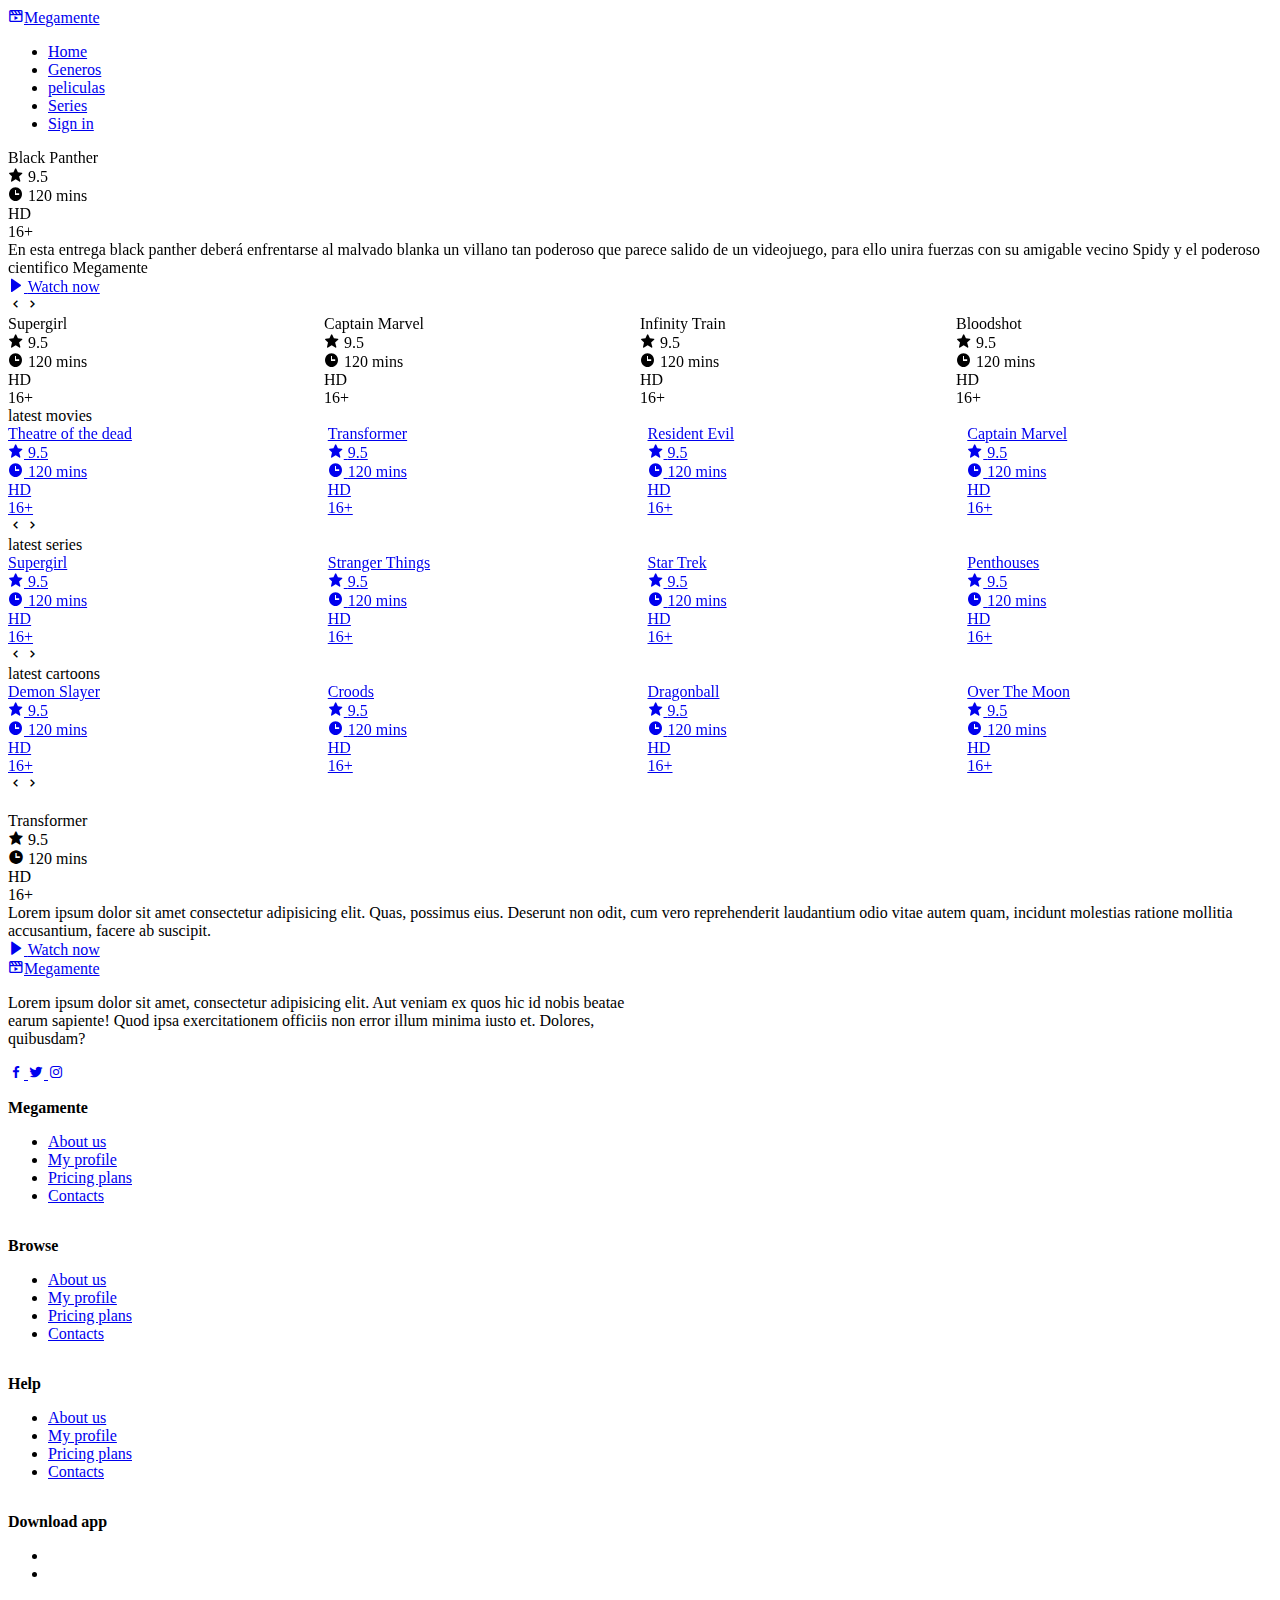
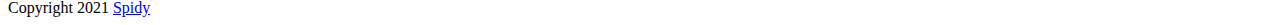
==== index.html @ 51ed27de "Add files via upload" ====
<!DOCTYPE html>
<html lang="en">

<head>
    <meta charset="UTF-8">
    <meta http-equiv="X-UA-Compatible" content="IE=edge">
    <meta name="viewport" content="width=device-width, initial-scale=1.0">
    <title>
        Megamente
    </title>
    <!-- GOOGLE FONTS -->
    <link rel="preconnect" href="https://fonts.gstatic.com">
    <link href="https://fonts.googleapis.com/css2?family=Cairo:wght@200;300;400;600;700;900&display=swap" rel="stylesheet">
    <!-- OWL CAROUSEL -->
    <link rel="stylesheet" href="https://cdnjs.cloudflare.com/ajax/libs/OwlCarousel2/2.3.4/assets/owl.carousel.min.css" integrity="sha512-tS3S5qG0BlhnQROyJXvNjeEM4UpMXHrQfTGmbQ1gKmelCxlSEBUaxhRBj/EFTzpbP4RVSrpEikbmdJobCvhE3g==" crossorigin="anonymous" />
    <!-- BOX ICONS -->
    <link href='https://unpkg.com/boxicons@2.0.7/css/boxicons.min.css' rel='stylesheet'>
    <!-- APP CSS -->
    <link rel="stylesheet" href="grid.css">
    <link rel="stylesheet" href="app.css">
</head>

<body>

    <!-- NAV -->
    <div class="nav-wrapper">
        <div class="container">
            <div class="nav">
                <a href="#" class="logo">
                    <i class='bx bx-movie-play bx-tada main-color'></i>Me<span class="main-color">ga</span>mente
                </a>
                <ul class="nav-menu" id="nav-menu">
                    <li><a href="#">Home</a></li>
                    <li><a href="#">Generos</a></li>
                    <li><a href="#">peliculas</a></li>
                    <li><a href="#">Series</a></li>
                    <li>
                        <a href="#" class="btn btn-hover">
                            <span>Sign in</span>
                        </a>
                    </li>
                </ul>
                <!-- MOBILE MENU TOGGLE -->
                <div class="hamburger-menu" id="hamburger-menu">
                    <div class="hamburger"></div>
                </div>
            </div>
        </div>
    </div>
    <!-- END NAV -->

    <!-- HERO SECTION -->
    <div class="hero-section">
        <!-- HERO SLIDE -->
        <div class="hero-slide">
            <div class="owl-carousel carousel-nav-center" id="hero-carousel">
                <!-- SLIDE ITEM -->
                <div class="hero-slide-item">
                    <img src="./images/black-banner.png" alt="">
                    <div class="overlay"></div>
                    <div class="hero-slide-item-content">
                        <div class="item-content-wraper">
                            <div class="item-content-title top-down">
                                Black Panther
                            </div>
                            <div class="movie-infos top-down delay-2">
                                <div class="movie-info">
                                    <i class="bx bxs-star"></i>
                                    <span>9.5</span>
                                </div>
                                <div class="movie-info">
                                    <i class="bx bxs-time"></i>
                                    <span>120 mins</span>
                                </div>
                                <div class="movie-info">
                                    <span>HD</span>
                                </div>
                                <div class="movie-info">
                                    <span>16+</span>
                                </div>
                            </div>
                            <div class="item-content-description top-down delay-4">
                               En esta entrega black panther deberá enfrentarse al malvado blanka un villano tan poderoso que parece salido de un videojuego, para ello unira fuerzas con su amigable vecino Spidy y el poderoso cientifico Megamente
                            </div>
                            <div class="item-action top-down delay-6">
                                <a href="#" class="btn btn-hover">
                                    <i class="bx bxs-right-arrow"></i>
                                    <span>Watch now</span>
                                </a>
                            </div>
                        </div>
                    </div>
                </div>
                <!-- END SLIDE ITEM -->
                <!-- SLIDE ITEM -->
                <div class="hero-slide-item">
                    <img src="./images/supergirl-banner.jpg" alt="">
                    <div class="overlay"></div>
                    <div class="hero-slide-item-content">
                        <div class="item-content-wraper">
                            <div class="item-content-title top-down">
                                Supergirl
                            </div>
                            <div class="movie-infos top-down delay-2">
                                <div class="movie-info">
                                    <i class="bx bxs-star"></i>
                                    <span>9.5</span>
                                </div>
                                <div class="movie-info">
                                    <i class="bx bxs-time"></i>
                                    <span>120 mins</span>
                                </div>
                                <div class="movie-info">
                                    <span>HD</span>
                                </div>
                                <div class="movie-info">
                                    <span>16+</span>
                                </div>
                            </div>
                            <div class="item-content-description top-down delay-4">
                                Lorem ipsum dolor sit amet consectetur adipisicing elit. Quas, possimus eius. Deserunt non odit, cum vero reprehenderit laudantium odio vitae autem quam, incidunt molestias ratione mollitia accusantium, facere ab suscipit.
                            </div>
                            <div class="item-action top-down delay-6">
                                <a href="#" class="btn btn-hover">
                                    <i class="bx bxs-right-arrow"></i>
                                    <span>Watch now</span>
                                </a>
                            </div>
                        </div>
                    </div>
                </div>
                <!-- END SLIDE ITEM -->
                <!-- SLIDE ITEM -->
                <div class="hero-slide-item">
                    <img src="./images/wanda-banner.jpg" alt="">
                    <div class="overlay"></div>
                    <div class="hero-slide-item-content">
                        <div class="item-content-wraper">
                            <div class="item-content-title top-down">
                                Wanda Vision
                            </div>
                            <div class="movie-infos top-down delay-2">
                                <div class="movie-info">
                                    <i class="bx bxs-star"></i>
                                    <span>9.5</span>
                                </div>
                                <div class="movie-info">
                                    <i class="bx bxs-time"></i>
                                    <span>120 mins</span>
                                </div>
                                <div class="movie-info">
                                    <span>HD</span>
                                </div>
                                <div class="movie-info">
                                    <span>16+</span>
                                </div>
                            </div>
                            <div class="item-content-description top-down delay-4">
                                Lorem ipsum dolor sit amet consectetur adipisicing elit. Quas, possimus eius. Deserunt non odit, cum vero reprehenderit laudantium odio vitae autem quam, incidunt molestias ratione mollitia accusantium, facere ab suscipit.
                            </div>
                            <div class="item-action top-down delay-6">
                                <a href="#" class="btn btn-hover">
                                    <i class="bx bxs-right-arrow"></i>
                                    <span>Watch now</span>
                                </a>
                            </div>
                        </div>
                    </div>
                </div>
                <!-- END SLIDE ITEM -->
            </div>
        </div>
        <!-- END HERO SLIDE -->
        <!-- TOP MOVIES SLIDE -->
        <div class="top-movies-slide">
            <div class="owl-carousel" id="top-movies-slide">
                <!-- MOVIE ITEM -->
                <div class="movie-item">
                    <img src="./images/series/supergirl.jpg" alt="">
                    <div class="movie-item-content">
                        <div class="movie-item-title">
                            Supergirl
                        </div>
                        <div class="movie-infos">
                            <div class="movie-info">
                                <i class="bx bxs-star"></i>
                                <span>9.5</span>
                            </div>
                            <div class="movie-info">
                                <i class="bx bxs-time"></i>
                                <span>120 mins</span>
                            </div>
                            <div class="movie-info">
                                <span>HD</span>
                            </div>
                            <div class="movie-info">
                                <span>16+</span>
                            </div>
                        </div>
                    </div>
                </div>
                <!-- END MOVIE ITEM -->
                <!-- MOVIE ITEM -->
                <div class="movie-item">
                    <img src="./images/movies/captain-marvel.png" alt="">
                    <div class="movie-item-content">
                        <div class="movie-item-title">
                            Captain Marvel
                        </div>
                        <div class="movie-infos">
                            <div class="movie-info">
                                <i class="bx bxs-star"></i>
                                <span>9.5</span>
                            </div>
                            <div class="movie-info">
                                <i class="bx bxs-time"></i>
                                <span>120 mins</span>
                            </div>
                            <div class="movie-info">
                                <span>HD</span>
                            </div>
                            <div class="movie-info">
                                <span>16+</span>
                            </div>
                        </div>
                    </div>
                </div>
                <!-- END MOVIE ITEM -->
                <!-- MOVIE ITEM -->
                <div class="movie-item">
                    <img src="./images/cartoons/demon-slayer.jpg" alt="">
                    <div class="movie-item-content">
                        <div class="movie-item-title">
                            Infinity Train
                        </div>
                        <div class="movie-infos">
                            <div class="movie-info">
                                <i class="bx bxs-star"></i>
                                <span>9.5</span>
                            </div>
                            <div class="movie-info">
                                <i class="bx bxs-time"></i>
                                <span>120 mins</span>
                            </div>
                            <div class="movie-info">
                                <span>HD</span>
                            </div>
                            <div class="movie-info">
                                <span>16+</span>
                            </div>
                        </div>
                    </div>
                </div>
                <!-- END MOVIE ITEM -->
                <!-- MOVIE ITEM -->
                <div class="movie-item">
                    <img src="./images/movies/blood-shot.jpg" alt="">
                    <div class="movie-item-content">
                        <div class="movie-item-title">
                            Bloodshot
                        </div>
                        <div class="movie-infos">
                            <div class="movie-info">
                                <i class="bx bxs-star"></i>
                                <span>9.5</span>
                            </div>
                            <div class="movie-info">
                                <i class="bx bxs-time"></i>
                                <span>120 mins</span>
                            </div>
                            <div class="movie-info">
                                <span>HD</span>
                            </div>
                            <div class="movie-info">
                                <span>16+</span>
                            </div>
                        </div>
                    </div>
                </div>
                <!-- END MOVIE ITEM -->
                <!-- MOVIE ITEM -->
                <div class="movie-item">
                    <img src="./images/series/wanda.png" alt="">
                    <div class="movie-item-content">
                        <div class="movie-item-title">
                            Wanda Vision
                        </div>
                        <div class="movie-infos">
                            <div class="movie-info">
                                <i class="bx bxs-star"></i>
                                <span>9.5</span>
                            </div>
                            <div class="movie-info">
                                <i class="bx bxs-time"></i>
                                <span>120 mins</span>
                            </div>
                            <div class="movie-info">
                                <span>HD</span>
                            </div>
                            <div class="movie-info">
                                <span>16+</span>
                            </div>
                        </div>
                    </div>
                </div>
                <!-- END MOVIE ITEM -->
                <!-- MOVIE ITEM -->
                <div class="movie-item">
                    <img src="./images/movies/bat-man.jpg" alt="">
                    <div class="movie-item-content">
                        <div class="movie-item-title">
                            The Dark Knight
                        </div>
                        <div class="movie-infos">
                            <div class="movie-info">
                                <i class="bx bxs-star"></i>
                                <span>9.5</span>
                            </div>
                            <div class="movie-info">
                                <i class="bx bxs-time"></i>
                                <span>120 mins</span>
                            </div>
                            <div class="movie-info">
                                <span>HD</span>
                            </div>
                            <div class="movie-info">
                                <span>16+</span>
                            </div>
                        </div>
                    </div>
                </div>
                <!-- END MOVIE ITEM -->
            </div>
        </div>
        <!-- END TOP MOVIES SLIDE -->
    </div>
    <!-- END HERO SECTION -->

    <!-- LATEST MOVIES SECTION -->
    <div class="section">
        <div class="container">
            <div class="section-header">
                latest movies
            </div>
            <div class="movies-slide carousel-nav-center owl-carousel">
                <!-- MOVIE ITEM -->
                <a href="#" class="movie-item">
                    <img src="./images/movies/theatre-dead.jpg" alt="">
                    <div class="movie-item-content">
                        <div class="movie-item-title">
                            Theatre of the dead
                        </div>
                        <div class="movie-infos">
                            <div class="movie-info">
                                <i class="bx bxs-star"></i>
                                <span>9.5</span>
                            </div>
                            <div class="movie-info">
                                <i class="bx bxs-time"></i>
                                <span>120 mins</span>
                            </div>
                            <div class="movie-info">
                                <span>HD</span>
                            </div>
                            <div class="movie-info">
                                <span>16+</span>
                            </div>
                        </div>
                    </div>
                </a>
                <!-- END MOVIE ITEM -->
                <!-- MOVIE ITEM -->
                <a href="#" class="movie-item">
                    <img src="./images/movies/transformer.jpg" alt="">
                    <div class="movie-item-content">
                        <div class="movie-item-title">
                            Transformer
                        </div>
                        <div class="movie-infos">
                            <div class="movie-info">
                                <i class="bx bxs-star"></i>
                                <span>9.5</span>
                            </div>
                            <div class="movie-info">
                                <i class="bx bxs-time"></i>
                                <span>120 mins</span>
                            </div>
                            <div class="movie-info">
                                <span>HD</span>
                            </div>
                            <div class="movie-info">
                                <span>16+</span>
                            </div>
                        </div>
                    </div>
                </a>
                <!-- END MOVIE ITEM -->
                <!-- MOVIE ITEM -->
                <a href="#" class="movie-item">
                    <img src="./images/movies/resident-evil.jpg" alt="">
                    <div class="movie-item-content">
                        <div class="movie-item-title">
                            Resident Evil
                        </div>
                        <div class="movie-infos">
                            <div class="movie-info">
                                <i class="bx bxs-star"></i>
                                <span>9.5</span>
                            </div>
                            <div class="movie-info">
                                <i class="bx bxs-time"></i>
                                <span>120 mins</span>
                            </div>
                            <div class="movie-info">
                                <span>HD</span>
                            </div>
                            <div class="movie-info">
                                <span>16+</span>
                            </div>
                        </div>
                    </div>
                </a>
                <!-- END MOVIE ITEM -->
                <!-- MOVIE ITEM -->
                <a href="#" class="movie-item">
                    <img src="./images/movies/captain-marvel.png" alt="">
                    <div class="movie-item-content">
                        <div class="movie-item-title">
                            Captain Marvel
                        </div>
                        <div class="movie-infos">
                            <div class="movie-info">
                                <i class="bx bxs-star"></i>
                                <span>9.5</span>
                            </div>
                            <div class="movie-info">
                                <i class="bx bxs-time"></i>
                                <span>120 mins</span>
                            </div>
                            <div class="movie-info">
                                <span>HD</span>
                            </div>
                            <div class="movie-info">
                                <span>16+</span>
                            </div>
                        </div>
                    </div>
                </a>
                <!-- END MOVIE ITEM -->
                <!-- MOVIE ITEM -->
                <a href="#" class="movie-item">
                    <img src="./images/movies/hunter-killer.jpg" alt="">
                    <div class="movie-item-content">
                        <div class="movie-item-title">
                            Hunter Killer
                        </div>
                        <div class="movie-infos">
                            <div class="movie-info">
                                <i class="bx bxs-star"></i>
                                <span>9.5</span>
                            </div>
                            <div class="movie-info">
                                <i class="bx bxs-time"></i>
                                <span>120 mins</span>
                            </div>
                            <div class="movie-info">
                                <span>HD</span>
                            </div>
                            <div class="movie-info">
                                <span>16+</span>
                            </div>
                        </div>
                    </div>
                </a>
                <!-- END MOVIE ITEM -->
                <!-- MOVIE ITEM -->
                <a href="#" class="movie-item">
                    <img src="./images/movies/blood-shot.jpg" alt="">
                    <div class="movie-item-content">
                        <div class="movie-item-title">
                            Bloodshot
                        </div>
                        <div class="movie-infos">
                            <div class="movie-info">
                                <i class="bx bxs-star"></i>
                                <span>9.5</span>
                            </div>
                            <div class="movie-info">
                                <i class="bx bxs-time"></i>
                                <span>120 mins</span>
                            </div>
                            <div class="movie-info">
                                <span>HD</span>
                            </div>
                            <div class="movie-info">
                                <span>16+</span>
                            </div>
                        </div>
                    </div>
                </a>
                <!-- END MOVIE ITEM -->
                <!-- MOVIE ITEM -->
                <a href="#" class="movie-item">
                    <img src="./images/movies/call.jpg" alt="">
                    <div class="movie-item-content">
                        <div class="movie-item-title">
                            Call
                        </div>
                        <div class="movie-infos">
                            <div class="movie-info">
                                <i class="bx bxs-star"></i>
                                <span>9.5</span>
                            </div>
                            <div class="movie-info">
                                <i class="bx bxs-time"></i>
                                <span>120 mins</span>
                            </div>
                            <div class="movie-info">
                                <span>HD</span>
                            </div>
                            <div class="movie-info">
                                <span>16+</span>
                            </div>
                        </div>
                    </div>
                </a>
                <!-- END MOVIE ITEM -->
            </div>
        </div>
    </div>
    <!-- END LATEST MOVIES SECTION -->

    <!-- LATEST SERIES SECTION -->
    <div class="section">
        <div class="container">
            <div class="section-header">
                latest series
            </div>
            <div class="movies-slide carousel-nav-center owl-carousel">
                <!-- MOVIE ITEM -->
                <a href="#" class="movie-item">
                    <img src="./images/series/supergirl.jpg" alt="">
                    <div class="movie-item-content">
                        <div class="movie-item-title">
                            Supergirl
                        </div>
                        <div class="movie-infos">
                            <div class="movie-info">
                                <i class="bx bxs-star"></i>
                                <span>9.5</span>
                            </div>
                            <div class="movie-info">
                                <i class="bx bxs-time"></i>
                                <span>120 mins</span>
                            </div>
                            <div class="movie-info">
                                <span>HD</span>
                            </div>
                            <div class="movie-info">
                                <span>16+</span>
                            </div>
                        </div>
                    </div>
                </a>
                <!-- END MOVIE ITEM -->
                <!-- MOVIE ITEM -->
                <a href="#" class="movie-item">
                    <img src="./images/series/stranger-thing.jpg" alt="">
                    <div class="movie-item-content">
                        <div class="movie-item-title">
                            Stranger Things
                        </div>
                        <div class="movie-infos">
                            <div class="movie-info">
                                <i class="bx bxs-star"></i>
                                <span>9.5</span>
                            </div>
                            <div class="movie-info">
                                <i class="bx bxs-time"></i>
                                <span>120 mins</span>
                            </div>
                            <div class="movie-info">
                                <span>HD</span>
                            </div>
                            <div class="movie-info">
                                <span>16+</span>
                            </div>
                        </div>
                    </div>
                </a>
                <!-- END MOVIE ITEM -->
                <!-- MOVIE ITEM -->
                <a href="#" class="movie-item">
                    <img src="./images/series/star-trek.jpg" alt="">
                    <div class="movie-item-content">
                        <div class="movie-item-title">
                            Star Trek
                        </div>
                        <div class="movie-infos">
                            <div class="movie-info">
                                <i class="bx bxs-star"></i>
                                <span>9.5</span>
                            </div>
                            <div class="movie-info">
                                <i class="bx bxs-time"></i>
                                <span>120 mins</span>
                            </div>
                            <div class="movie-info">
                                <span>HD</span>
                            </div>
                            <div class="movie-info">
                                <span>16+</span>
                            </div>
                        </div>
                    </div>
                </a>
                <!-- END MOVIE ITEM -->
                <!-- MOVIE ITEM -->
                <a href="#" class="movie-item">
                    <img src="./images/series/penthouses.jpg" alt="">
                    <div class="movie-item-content">
                        <div class="movie-item-title">
                            Penthouses
                        </div>
                        <div class="movie-infos">
                            <div class="movie-info">
                                <i class="bx bxs-star"></i>
                                <span>9.5</span>
                            </div>
                            <div class="movie-info">
                                <i class="bx bxs-time"></i>
                                <span>120 mins</span>
                            </div>
                            <div class="movie-info">
                                <span>HD</span>
                            </div>
                            <div class="movie-info">
                                <span>16+</span>
                            </div>
                        </div>
                    </div>
                </a>
                <!-- END MOVIE ITEM -->
                <!-- MOVIE ITEM -->
                <a href="#" class="movie-item">
                    <img src="./images/series/mandalorian.jpg" alt="">
                    <div class="movie-item-content">
                        <div class="movie-item-title">
                            Mandalorian
                        </div>
                        <div class="movie-infos">
                            <div class="movie-info">
                                <i class="bx bxs-star"></i>
                                <span>9.5</span>
                            </div>
                            <div class="movie-info">
                                <i class="bx bxs-time"></i>
                                <span>120 mins</span>
                            </div>
                            <div class="movie-info">
                                <span>HD</span>
                            </div>
                            <div class="movie-info">
                                <span>16+</span>
                            </div>
                        </div>
                    </div>
                </a>
                <!-- END MOVIE ITEM -->
                <!-- MOVIE ITEM -->
                <a href="#" class="movie-item">
                    <img src="./images/series/the-falcon.webp" alt="">
                    <div class="movie-item-content">
                        <div class="movie-item-title">
                            The Falcon And The Winter Soldier
                        </div>
                        <div class="movie-infos">
                            <div class="movie-info">
                                <i class="bx bxs-star"></i>
                                <span>9.5</span>
                            </div>
                            <div class="movie-info">
                                <i class="bx bxs-time"></i>
                                <span>120 mins</span>
                            </div>
                            <div class="movie-info">
                                <span>HD</span>
                            </div>
                            <div class="movie-info">
                                <span>16+</span>
                            </div>
                        </div>
                    </div>
                </a>
                <!-- END MOVIE ITEM -->
                <!-- MOVIE ITEM -->
                <a href="#" class="movie-item">
                    <img src="./images/series/wanda.png" alt="">
                    <div class="movie-item-content">
                        <div class="movie-item-title">
                            Wanda Vision
                        </div>
                        <div class="movie-infos">
                            <div class="movie-info">
                                <i class="bx bxs-star"></i>
                                <span>9.5</span>
                            </div>
                            <div class="movie-info">
                                <i class="bx bxs-time"></i>
                                <span>120 mins</span>
                            </div>
                            <div class="movie-info">
                                <span>HD</span>
                            </div>
                            <div class="movie-info">
                                <span>16+</span>
                            </div>
                        </div>
                    </div>
                </a>
                <!-- END MOVIE ITEM -->
            </div>
        </div>
    </div>
    <!-- END LATEST SERIES SECTION -->

    <!-- LATEST CARTOONS SECTION -->
    <div class="section">
        <div class="container">
            <div class="section-header">
                latest cartoons
            </div>
            <div class="movies-slide carousel-nav-center owl-carousel">
                <!-- MOVIE ITEM -->
                <a href="#" class="movie-item">
                    <img src="./images/cartoons/demon-slayer.jpg" alt="">
                    <div class="movie-item-content">
                        <div class="movie-item-title">
                            Demon Slayer
                        </div>
                        <div class="movie-infos">
                            <div class="movie-info">
                                <i class="bx bxs-star"></i>
                                <span>9.5</span>
                            </div>
                            <div class="movie-info">
                                <i class="bx bxs-time"></i>
                                <span>120 mins</span>
                            </div>
                            <div class="movie-info">
                                <span>HD</span>
                            </div>
                            <div class="movie-info">
                                <span>16+</span>
                            </div>
                        </div>
                    </div>
                </a>
                <!-- END MOVIE ITEM -->
                <!-- MOVIE ITEM -->
                <a href="#" class="movie-item">
                    <img src="./images/cartoons/croods.jpg" alt="">
                    <div class="movie-item-content">
                        <div class="movie-item-title">
                            Croods
                        </div>
                        <div class="movie-infos">
                            <div class="movie-info">
                                <i class="bx bxs-star"></i>
                                <span>9.5</span>
                            </div>
                            <div class="movie-info">
                                <i class="bx bxs-time"></i>
                                <span>120 mins</span>
                            </div>
                            <div class="movie-info">
                                <span>HD</span>
                            </div>
                            <div class="movie-info">
                                <span>16+</span>
                            </div>
                        </div>
                    </div>
                </a>
                <!-- END MOVIE ITEM -->
                <!-- MOVIE ITEM -->
                <a href="#" class="movie-item">
                    <img src="./images/cartoons/dragon.jpg" alt="">
                    <div class="movie-item-content">
                        <div class="movie-item-title">
                            Dragonball
                        </div>
                        <div class="movie-infos">
                            <div class="movie-info">
                                <i class="bx bxs-star"></i>
                                <span>9.5</span>
                            </div>
                            <div class="movie-info">
                                <i class="bx bxs-time"></i>
                                <span>120 mins</span>
                            </div>
                            <div class="movie-info">
                                <span>HD</span>
                            </div>
                            <div class="movie-info">
                                <span>16+</span>
                            </div>
                        </div>
                    </div>
                </a>
                <!-- END MOVIE ITEM -->
                <!-- MOVIE ITEM -->
                <a href="#" class="movie-item">
                    <img src="./images/cartoons/over-the-moon.jpg" alt="">
                    <div class="movie-item-content">
                        <div class="movie-item-title">
                            Over The Moon
                        </div>
                        <div class="movie-infos">
                            <div class="movie-info">
                                <i class="bx bxs-star"></i>
                                <span>9.5</span>
                            </div>
                            <div class="movie-info">
                                <i class="bx bxs-time"></i>
                                <span>120 mins</span>
                            </div>
                            <div class="movie-info">
                                <span>HD</span>
                            </div>
                            <div class="movie-info">
                                <span>16+</span>
                            </div>
                        </div>
                    </div>
                </a>
                <!-- END MOVIE ITEM -->
                <!-- MOVIE ITEM -->
                <a href="#" class="movie-item">
                    <img src="./images/cartoons/weathering.jpg" alt="">
                    <div class="movie-item-content">
                        <div class="movie-item-title">
                            Weathering With You
                        </div>
                        <div class="movie-infos">
                            <div class="movie-info">
                                <i class="bx bxs-star"></i>
                                <span>9.5</span>
                            </div>
                            <div class="movie-info">
                                <i class="bx bxs-time"></i>
                                <span>120 mins</span>
                            </div>
                            <div class="movie-info">
                                <span>HD</span>
                            </div>
                            <div class="movie-info">
                                <span>16+</span>
                            </div>
                        </div>
                    </div>
                </a>
                <!-- END MOVIE ITEM -->
                <!-- MOVIE ITEM -->
                <a href="#" class="movie-item">
                    <img src="./images/cartoons/your-name.jpg" alt="">
                    <div class="movie-item-content">
                        <div class="movie-item-title">
                            Your Name
                        </div>
                        <div class="movie-infos">
                            <div class="movie-info">
                                <i class="bx bxs-star"></i>
                                <span>9.5</span>
                            </div>
                            <div class="movie-info">
                                <i class="bx bxs-time"></i>
                                <span>120 mins</span>
                            </div>
                            <div class="movie-info">
                                <span>HD</span>
                            </div>
                            <div class="movie-info">
                                <span>16+</span>
                            </div>
                        </div>
                    </div>
                </a>
                <!-- END MOVIE ITEM -->
                <!-- MOVIE ITEM -->
                <a href="#" class="movie-item">
                    <img src="./images/cartoons/coco.jpg" alt="">
                    <div class="movie-item-content">
                        <div class="movie-item-title">
                            Coco
                        </div>
                        <div class="movie-infos">
                            <div class="movie-info">
                                <i class="bx bxs-star"></i>
                                <span>9.5</span>
                            </div>
                            <div class="movie-info">
                                <i class="bx bxs-time"></i>
                                <span>120 mins</span>
                            </div>
                            <div class="movie-info">
                                <span>HD</span>
                            </div>
                            <div class="movie-info">
                                <span>16+</span>
                            </div>
                        </div>
                    </div>
                </a>
                <!-- END MOVIE ITEM -->
            </div>
        </div>
    </div>
    <!-- END LATEST CARTOONS SECTION -->

    <!-- SPECIAL MOVIE SECTION -->
    <div class="section">
        <div class="hero-slide-item">
            <img src="./images/transformer-banner.jpg" alt="">
            <div class="overlay"></div>
            <div class="hero-slide-item-content">
                <div class="item-content-wraper">
                    <div class="item-content-title">
                        Transformer
                    </div>
                    <div class="movie-infos">
                        <div class="movie-info">
                            <i class="bx bxs-star"></i>
                            <span>9.5</span>
                        </div>
                        <div class="movie-info">
                            <i class="bx bxs-time"></i>
                            <span>120 mins</span>
                        </div>
                        <div class="movie-info">
                            <span>HD</span>
                        </div>
                        <div class="movie-info">
                            <span>16+</span>
                        </div>
                    </div>
                    <div class="item-content-description">
                        Lorem ipsum dolor sit amet consectetur adipisicing elit. Quas, possimus eius. Deserunt non odit, cum vero reprehenderit laudantium odio vitae autem quam, incidunt molestias ratione mollitia accusantium, facere ab suscipit.
                    </div>
                    <div class="item-action">
                        <a href="#" class="btn btn-hover">
                            <i class="bx bxs-right-arrow"></i>
                            <span>Watch now</span>
                        </a>
                    </div>
                </div>
            </div>
        </div>
    </div>
    <!-- final de seccion de peliculas especiales -->


    <!-- FOOTER SECTION -->
    <footer class="section">
        <div class="container">
            <div class="row">
                <div class="col-4 col-md-6 col-sm-12">
                    <div class="content">
                        <a href="#" class="logo">
                            <i class='bx bx-movie-play bx-tada main-color'></i>Me<span class="main-color">ga</span>mente
                        </a>
                        <p>
                            Lorem ipsum dolor sit amet, consectetur adipisicing elit. Aut veniam ex quos hic id nobis beatae earum sapiente! Quod ipsa exercitationem officiis non error illum minima iusto et. Dolores, quibusdam?
                        </p>
                        <div class="social-list">
                            <a href="#" class="social-item">
                                <i class="bx bxl-facebook"></i>
                            </a>
                            <a href="#" class="social-item">
                                <i class="bx bxl-twitter"></i>
                            </a>
                            <a href="#" class="social-item">
                                <i class="bx bxl-instagram"></i>
                            </a>
                        </div>
                    </div>
                </div>
                <div class="col-8 col-md-6 col-sm-12">
                    <div class="row">
                        <div class="col-3 col-md-6 col-sm-6">
                            <div class="content">
                                <p><b>Megamente</b></p>
                                <ul class="footer-menu">
                                    <li><a href="#">About us</a></li>
                                    <li><a href="#">My profile</a></li>
                                    <li><a href="#">Pricing plans</a></li>
                                    <li><a href="#">Contacts</a></li>
                                </ul>
                            </div>
                        </div>
                        <div class="col-3 col-md-6 col-sm-6">
                            <div class="content">
                                <p><b>Browse</b></p>
                                <ul class="footer-menu">
                                    <li><a href="#">About us</a></li>
                                    <li><a href="#">My profile</a></li>
                                    <li><a href="#">Pricing plans</a></li>
                                    <li><a href="#">Contacts</a></li>
                                </ul>
                            </div>
                        </div>
                        <div class="col-3 col-md-6 col-sm-6">
                            <div class="content">
                                <p><b>Help</b></p>
                                <ul class="footer-menu">
                                    <li><a href="#">About us</a></li>
                                    <li><a href="#">My profile</a></li>
                                    <li><a href="#">Pricing plans</a></li>
                                    <li><a href="#">Contacts</a></li>
                                </ul>
                            </div>
                        </div>
                        <div class="col-3 col-md-6 col-sm-6">
                            <div class="content">
                                <p><b>Download app</b></p>
                                <ul class="footer-menu">
                                    <li>
                                        <a href="#">
                                            <img src="./images/google-play.png" alt="">
                                        </a>
                                    </li>
                                    <li>
                                        <a href="#">
                                            <img src="./images/app-store.png" alt="">
                                        </a>
                                    </li>
                                </ul>
                            </div>
                        </div>
                    </div>
                </div>
            </div>
        </div>
    </footer>
    <!-- END FOOTER SECTION -->

    <!-- COPYRIGHT SECTION -->
    <div class="copyright">
        Copyright 2021 <a href="https://matea.social/" target="_blank">
            Spidy</a>
    </div>
    <!-- END COPYRIGHT SECTION -->

    <!-- SCRIPT -->
    <!-- JQUERY -->
    <script src="https://code.jquery.com/jquery-3.6.0.min.js" integrity="sha256-/xUj+3OJU5yExlq6GSYGSHk7tPXikynS7ogEvDej/m4=" crossorigin="anonymous"></script>
    <!-- OWL CAROUSEL -->
    <script src="https://cdnjs.cloudflare.com/ajax/libs/OwlCarousel2/2.3.4/owl.carousel.min.js" integrity="sha512-bPs7Ae6pVvhOSiIcyUClR7/q2OAsRiovw4vAkX+zJbw3ShAeeqezq50RIIcIURq7Oa20rW2n2q+fyXBNcU9lrw==" crossorigin="anonymous"></script>
    <!-- APP SCRIPT -->
    <script src="app.js"></script>

</body>

</html>
---- grid.css ----
.row {
    display: flex;
    flex-wrap: wrap;
    margin: 0 -15px;
}

[class*="col-"] {
    padding: 0 15px;
}

.col-1 {
    width: 8.33%;
}

.col-2 {
    width: 16.66%;
}

.col-3 {
    width: 25%;
}

.col-4 {
    width: 33.33%;
}

.col-5 {
    width: 41.66%;
}

.col-6 {
    width: 50%;
}

.col-7 {
    width: 58.33%;
}

.col-8 {
    width: 66.66%;
}

.col-9 {
    width: 75%;
}

.col-10 {
    width: 83.33%;
}

.col-11 {
    width: 91.66%;
}

.col-12 {
    width: 100%;
}

/* MEDIUM SCREEN */

@media only screen and (max-width: 1280px) {
    .col-md-1 {
        width: 8.33%;
    }

    .col-md-2 {
        width: 16.66%;
    }

    .col-md-3 {
        width: 25%;
    }

    .col-md-4 {
        width: 33.33%;
    }

    .col-md-5 {
        width: 41.66%;
    }

    .col-md-6 {
        width: 50%;
    }

    .col-md-7 {
        width: 58.33%;
    }

    .col-md-8 {
        width: 66.66%;
    }

    .col-md-9 {
        width: 75%;
    }

    .col-md-10 {
        width: 83.33%;
    }

    .col-md-11 {
        width: 91.66%;
    }

    .col-md-12 {
        width: 100%;
    }
}

/* SMALL SCREEN */

@media only screen and (max-width: 850px) {
    .col-sm-1 {
        width: 8.33%;
    }

    .col-sm-2 {
        width: 16.66%;
    }

    .col-sm-3 {
        width: 25%;
    }

    .col-sm-4 {
        width: 33.33%;
    }

    .col-sm-5 {
        width: 41.66%;
    }

    .col-sm-6 {
        width: 50%;
    }

    .col-sm-7 {
        width: 58.33%;
    }

    .col-sm-8 {
        width: 66.66%;
    }

    .col-sm-9 {
        width: 75%;
    }

    .col-sm-10 {
        width: 83.33%;
    }

    .col-sm-11 {
        width: 91.66%;
    }

    .col-sm-12 {
        width: 100%;
    }
}
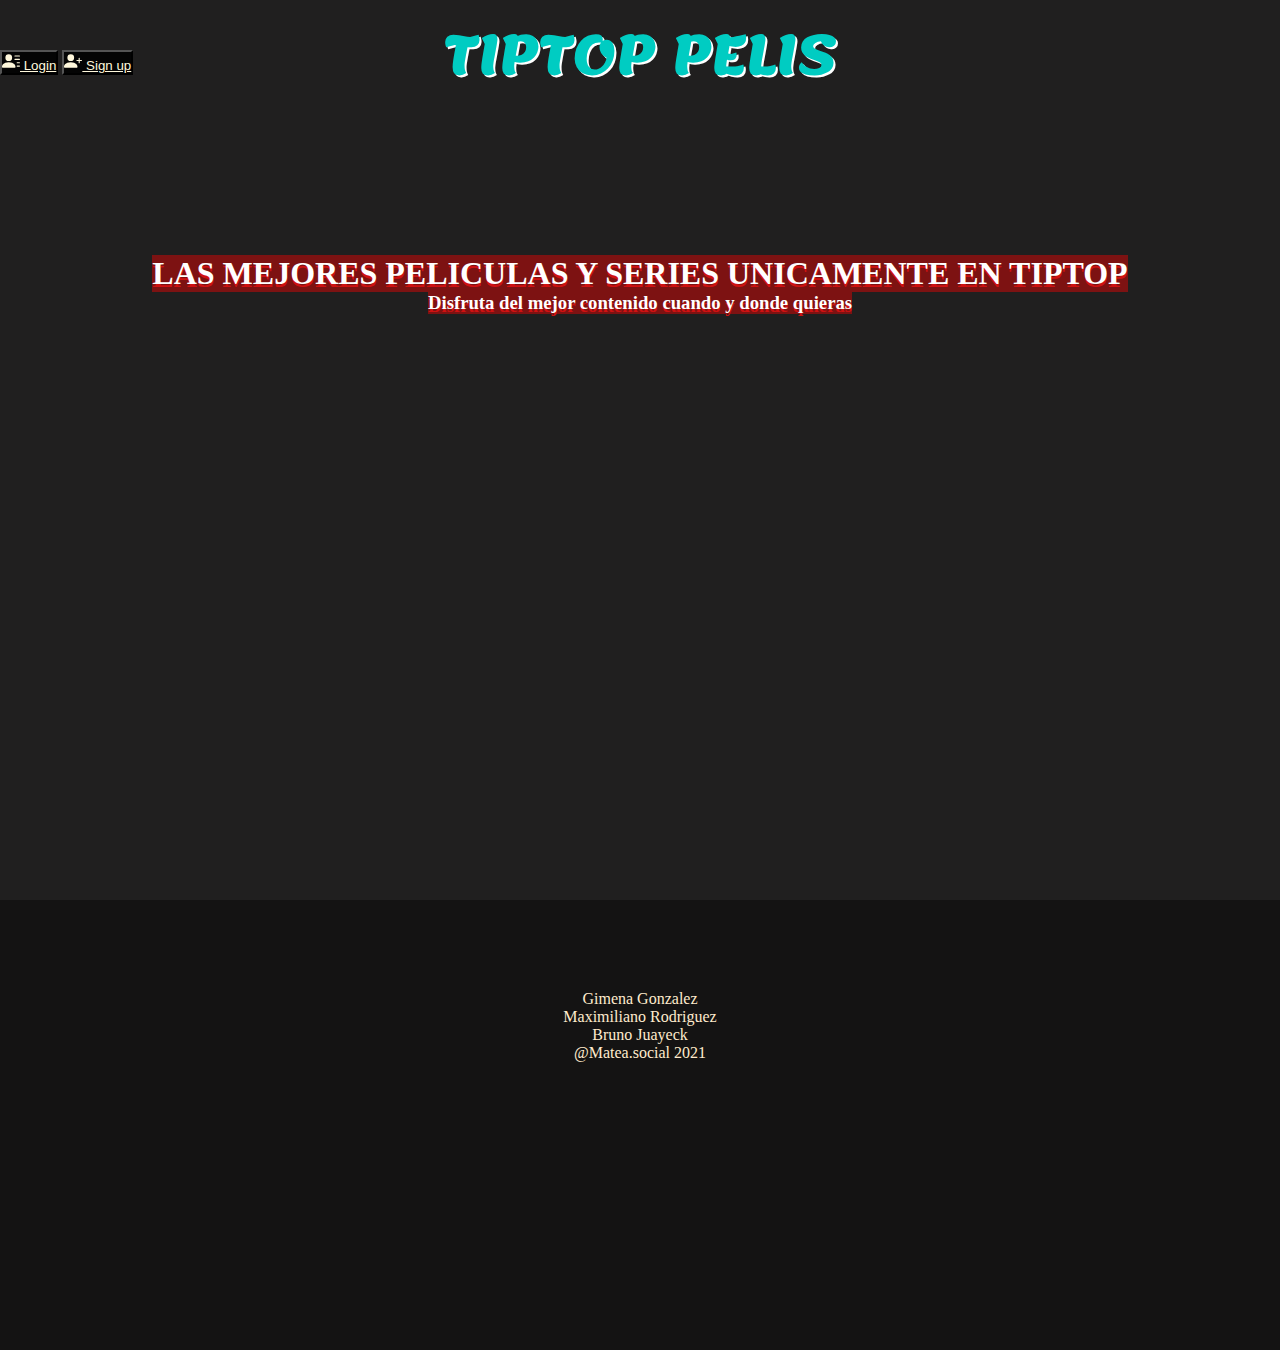
==== commit d351f88f: "15/11" ====
--- a/index.html
+++ b/index.html
@@ -1,1064 +1,81 @@
 <!DOCTYPE html>
 <html lang="en">
-
 <head>
     <meta charset="UTF-8">
     <meta http-equiv="X-UA-Compatible" content="IE=edge">
-    <meta name="viewport" content="width=device-width, initial-scale=1.0">
-    <title>
-        Megamente
-    </title>
-    <!-- GOOGLE FONTS -->
-    <link rel="preconnect" href="https://fonts.gstatic.com">
-    <link href="https://fonts.googleapis.com/css2?family=Cairo:wght@200;300;400;600;700;900&display=swap" rel="stylesheet">
-    <!-- OWL CAROUSEL -->
-    <link rel="stylesheet" href="https://cdnjs.cloudflare.com/ajax/libs/OwlCarousel2/2.3.4/assets/owl.carousel.min.css" integrity="sha512-tS3S5qG0BlhnQROyJXvNjeEM4UpMXHrQfTGmbQ1gKmelCxlSEBUaxhRBj/EFTzpbP4RVSrpEikbmdJobCvhE3g==" crossorigin="anonymous" />
-    <!-- BOX ICONS -->
-    <link href='https://unpkg.com/boxicons@2.0.7/css/boxicons.min.css' rel='stylesheet'>
-    <!-- APP CSS -->
-    <link rel="stylesheet" href="grid.css">
-    <link rel="stylesheet" href="app.css">
+    <meta name="viewport" content="width=device-width, user-scalable=no, initial-scale=1.0, maximum-scale=1.0, minimum-scale=1.0">
+    <title>PRINCIPAL</title>
+    <link href="https://cdn.jsdelivr.net/npm/bootstrap@5.1.1/dist/css/bootstrap.min.css" rel="stylesheet" integrity="sha384-F3w7mX95PdgyTmZZMECAngseQB83DfGTowi0iMjiWaeVhAn4FJkqJByhZMI3AhiU" crossorigin="anonymous">  
+    <link rel="stylesheet" href="index.css">
+    <link rel="preconnect" href="https://fonts.googleapis.com">
+<link rel="preconnect" href="https://fonts.gstatic.com" crossorigin>
+<link href="https://fonts.googleapis.com/css2?family=Lemonada:wght@300&display=swap" rel="stylesheet">
 </head>
+<body>
+    <header>
 
-<body>
-
-    <!-- NAV -->
-    <div class="nav-wrapper">
-        <div class="container">
-            <div class="nav">
-                <a href="#" class="logo">
-                    <i class='bx bx-movie-play bx-tada main-color'></i>Me<span class="main-color">ga</span>mente
-                </a>
-                <ul class="nav-menu" id="nav-menu">
-                    <li><a href="#">Home</a></li>
-                    <li><a href="#">Generos</a></li>
-                    <li><a href="#">peliculas</a></li>
-                    <li><a href="#">Series</a></li>
-                    <li>
-                        <a href="#" class="btn btn-hover">
-                            <span>Sign in</span>
+        <div class="fondo">
+        <div class="heder-content">
+            <div  class="logo">
+                <h1 class="tiptoppelis">TIPTOP PELIS</h1>
+            </div>
+            <div class="boton">
+                    <form method="get" action="">
+                        <button type="submit">
+                            <a href="login.html"><svg xmlns="http://www.w3.org/2000/svg" width="18" height="18" fill="currentColor" class="bi bi-person-lines-fill" viewBox="0 0 16 16">
+                            <path d="M6 8a3 3 0 1 0 0-6 3 3 0 0 0 0 6zm-5 6s-1 0-1-1 1-4 6-4 6 3 6 4-1 1-1 1H1zM11 3.5a.5.5 0 0 1 .5-.5h4a.5.5 0 0 1 0 1h-4a.5.5 0 0 1-.5-.5zm.5 2.5a.5.5 0 0 0 0 1h4a.5.5 0 0 0 0-1h-4zm2 3a.5.5 0 0 0 0 1h2a.5.5 0 0 0 0-1h-2zm0 3a.5.5 0 0 0 0 1h2a.5.5 0 0 0 0-1h-2z"/>
+                            </svg>
+                            Login
+                            </a>
+                        </button>
+                    <form method="get" action="registro.html">
+                        <button type="submit">
+                        <a href="registro.html"><svg xmlns="http://www.w3.org/2000/svg" width="18" height="18" fill="currentColor" class="bi bi-person-plus-fill" viewBox="0 0 16 16">
+                        <path d="M1 14s-1 0-1-1 1-4 6-4 6 3 6 4-1 1-1 1H1zm5-6a3 3 0 1 0 0-6 3 3 0 0 0 0 6z"/>
+                        <path fill-rule="evenodd" d="M13.5 5a.5.5 0 0 1 .5.5V7h1.5a.5.5 0 0 1 0 1H14v1.5a.5.5 0 0 1-1 0V8h-1.5a.5.5 0 0 1 0-1H13V5.5a.5.5 0 0 1 .5-.5z"/>
+                        </svg>
+                        Sign up
                         </a>
-                    </li>
-                </ul>
-                <!-- MOBILE MENU TOGGLE -->
-                <div class="hamburger-menu" id="hamburger-menu">
-                    <div class="hamburger"></div>
+                        </button>
+                    </form>
+            </div>
+            <br><br><br><br><br><br><br><br><BR></BR>
+            
+                    <div class="presentacion">
+                        <h1 class="h1presentacion">
+                        LAS MEJORES PELICULAS Y SERIES UNICAMENTE EN TIPTOP
+                        </h1>
+                    </div>
+                <div class="registro">
+                    <div class="presentacion">
+                <h3 class="regis">
+                    Disfruta del mejor contenido cuando y donde quieras
+                </h3>
+                    </div>
                 </div>
-            </div>
+        </header>
+    
+        </div>
+   
+    <footer>
+        <br><br>
+    <div class="contenedor2">
+        <div class="izquierda2">
+            <img src="https://cdn-icons-png.flaticon.com/512/1409/1409946.png" alt="">
+            <img src="https://cdn-icons-png.flaticon.com/512/145/145802.png" alt="">
+            <img src="https://cdn-icons-png.flaticon.com/512/145/145812.png" alt="">
+            <img src="https://cdn-icons-png.flaticon.com/512/1384/1384060.png" alt="">
+            <img src="https://avatars.githubusercontent.com/u/59933886?s=200&v=4" alt="">
         </div>
     </div>
-    <!-- END NAV -->
-
-    <!-- HERO SECTION -->
-    <div class="hero-section">
-        <!-- HERO SLIDE -->
-        <div class="hero-slide">
-            <div class="owl-carousel carousel-nav-center" id="hero-carousel">
-                <!-- SLIDE ITEM -->
-                <div class="hero-slide-item">
-                    <img src="./images/black-banner.png" alt="">
-                    <div class="overlay"></div>
-                    <div class="hero-slide-item-content">
-                        <div class="item-content-wraper">
-                            <div class="item-content-title top-down">
-                                Black Panther
-                            </div>
-                            <div class="movie-infos top-down delay-2">
-                                <div class="movie-info">
-                                    <i class="bx bxs-star"></i>
-                                    <span>9.5</span>
-                                </div>
-                                <div class="movie-info">
-                                    <i class="bx bxs-time"></i>
-                                    <span>120 mins</span>
-                                </div>
-                                <div class="movie-info">
-                                    <span>HD</span>
-                                </div>
-                                <div class="movie-info">
-                                    <span>16+</span>
-                                </div>
-                            </div>
-                            <div class="item-content-description top-down delay-4">
-                               En esta entrega black panther deberá enfrentarse al malvado blanka un villano tan poderoso que parece salido de un videojuego, para ello unira fuerzas con su amigable vecino Spidy y el poderoso cientifico Megamente
-                            </div>
-                            <div class="item-action top-down delay-6">
-                                <a href="#" class="btn btn-hover">
-                                    <i class="bx bxs-right-arrow"></i>
-                                    <span>Watch now</span>
-                                </a>
-                            </div>
-                        </div>
-                    </div>
-                </div>
-                <!-- END SLIDE ITEM -->
-                <!-- SLIDE ITEM -->
-                <div class="hero-slide-item">
-                    <img src="./images/supergirl-banner.jpg" alt="">
-                    <div class="overlay"></div>
-                    <div class="hero-slide-item-content">
-                        <div class="item-content-wraper">
-                            <div class="item-content-title top-down">
-                                Supergirl
-                            </div>
-                            <div class="movie-infos top-down delay-2">
-                                <div class="movie-info">
-                                    <i class="bx bxs-star"></i>
-                                    <span>9.5</span>
-                                </div>
-                                <div class="movie-info">
-                                    <i class="bx bxs-time"></i>
-                                    <span>120 mins</span>
-                                </div>
-                                <div class="movie-info">
-                                    <span>HD</span>
-                                </div>
-                                <div class="movie-info">
-                                    <span>16+</span>
-                                </div>
-                            </div>
-                            <div class="item-content-description top-down delay-4">
-                                Lorem ipsum dolor sit amet consectetur adipisicing elit. Quas, possimus eius. Deserunt non odit, cum vero reprehenderit laudantium odio vitae autem quam, incidunt molestias ratione mollitia accusantium, facere ab suscipit.
-                            </div>
-                            <div class="item-action top-down delay-6">
-                                <a href="#" class="btn btn-hover">
-                                    <i class="bx bxs-right-arrow"></i>
-                                    <span>Watch now</span>
-                                </a>
-                            </div>
-                        </div>
-                    </div>
-                </div>
-                <!-- END SLIDE ITEM -->
-                <!-- SLIDE ITEM -->
-                <div class="hero-slide-item">
-                    <img src="./images/wanda-banner.jpg" alt="">
-                    <div class="overlay"></div>
-                    <div class="hero-slide-item-content">
-                        <div class="item-content-wraper">
-                            <div class="item-content-title top-down">
-                                Wanda Vision
-                            </div>
-                            <div class="movie-infos top-down delay-2">
-                                <div class="movie-info">
-                                    <i class="bx bxs-star"></i>
-                                    <span>9.5</span>
-                                </div>
-                                <div class="movie-info">
-                                    <i class="bx bxs-time"></i>
-                                    <span>120 mins</span>
-                                </div>
-                                <div class="movie-info">
-                                    <span>HD</span>
-                                </div>
-                                <div class="movie-info">
-                                    <span>16+</span>
-                                </div>
-                            </div>
-                            <div class="item-content-description top-down delay-4">
-                                Lorem ipsum dolor sit amet consectetur adipisicing elit. Quas, possimus eius. Deserunt non odit, cum vero reprehenderit laudantium odio vitae autem quam, incidunt molestias ratione mollitia accusantium, facere ab suscipit.
-                            </div>
-                            <div class="item-action top-down delay-6">
-                                <a href="#" class="btn btn-hover">
-                                    <i class="bx bxs-right-arrow"></i>
-                                    <span>Watch now</span>
-                                </a>
-                            </div>
-                        </div>
-                    </div>
-                </div>
-                <!-- END SLIDE ITEM -->
-            </div>
-        </div>
-        <!-- END HERO SLIDE -->
-        <!-- TOP MOVIES SLIDE -->
-        <div class="top-movies-slide">
-            <div class="owl-carousel" id="top-movies-slide">
-                <!-- MOVIE ITEM -->
-                <div class="movie-item">
-                    <img src="./images/series/supergirl.jpg" alt="">
-                    <div class="movie-item-content">
-                        <div class="movie-item-title">
-                            Supergirl
-                        </div>
-                        <div class="movie-infos">
-                            <div class="movie-info">
-                                <i class="bx bxs-star"></i>
-                                <span>9.5</span>
-                            </div>
-                            <div class="movie-info">
-                                <i class="bx bxs-time"></i>
-                                <span>120 mins</span>
-                            </div>
-                            <div class="movie-info">
-                                <span>HD</span>
-                            </div>
-                            <div class="movie-info">
-                                <span>16+</span>
-                            </div>
-                        </div>
-                    </div>
-                </div>
-                <!-- END MOVIE ITEM -->
-                <!-- MOVIE ITEM -->
-                <div class="movie-item">
-                    <img src="./images/movies/captain-marvel.png" alt="">
-                    <div class="movie-item-content">
-                        <div class="movie-item-title">
-                            Captain Marvel
-                        </div>
-                        <div class="movie-infos">
-                            <div class="movie-info">
-                                <i class="bx bxs-star"></i>
-                                <span>9.5</span>
-                            </div>
-                            <div class="movie-info">
-                                <i class="bx bxs-time"></i>
-                                <span>120 mins</span>
-                            </div>
-                            <div class="movie-info">
-                                <span>HD</span>
-                            </div>
-                            <div class="movie-info">
-                                <span>16+</span>
-                            </div>
-                        </div>
-                    </div>
-                </div>
-                <!-- END MOVIE ITEM -->
-                <!-- MOVIE ITEM -->
-                <div class="movie-item">
-                    <img src="./images/cartoons/demon-slayer.jpg" alt="">
-                    <div class="movie-item-content">
-                        <div class="movie-item-title">
-                            Infinity Train
-                        </div>
-                        <div class="movie-infos">
-                            <div class="movie-info">
-                                <i class="bx bxs-star"></i>
-                                <span>9.5</span>
-                            </div>
-                            <div class="movie-info">
-                                <i class="bx bxs-time"></i>
-                                <span>120 mins</span>
-                            </div>
-                            <div class="movie-info">
-                                <span>HD</span>
-                            </div>
-                            <div class="movie-info">
-                                <span>16+</span>
-                            </div>
-                        </div>
-                    </div>
-                </div>
-                <!-- END MOVIE ITEM -->
-                <!-- MOVIE ITEM -->
-                <div class="movie-item">
-                    <img src="./images/movies/blood-shot.jpg" alt="">
-                    <div class="movie-item-content">
-                        <div class="movie-item-title">
-                            Bloodshot
-                        </div>
-                        <div class="movie-infos">
-                            <div class="movie-info">
-                                <i class="bx bxs-star"></i>
-                                <span>9.5</span>
-                            </div>
-                            <div class="movie-info">
-                                <i class="bx bxs-time"></i>
-                                <span>120 mins</span>
-                            </div>
-                            <div class="movie-info">
-                                <span>HD</span>
-                            </div>
-                            <div class="movie-info">
-                                <span>16+</span>
-                            </div>
-                        </div>
-                    </div>
-                </div>
-                <!-- END MOVIE ITEM -->
-                <!-- MOVIE ITEM -->
-                <div class="movie-item">
-                    <img src="./images/series/wanda.png" alt="">
-                    <div class="movie-item-content">
-                        <div class="movie-item-title">
-                            Wanda Vision
-                        </div>
-                        <div class="movie-infos">
-                            <div class="movie-info">
-                                <i class="bx bxs-star"></i>
-                                <span>9.5</span>
-                            </div>
-                            <div class="movie-info">
-                                <i class="bx bxs-time"></i>
-                                <span>120 mins</span>
-                            </div>
-                            <div class="movie-info">
-                                <span>HD</span>
-                            </div>
-                            <div class="movie-info">
-                                <span>16+</span>
-                            </div>
-                        </div>
-                    </div>
-                </div>
-                <!-- END MOVIE ITEM -->
-                <!-- MOVIE ITEM -->
-                <div class="movie-item">
-                    <img src="./images/movies/bat-man.jpg" alt="">
-                    <div class="movie-item-content">
-                        <div class="movie-item-title">
-                            The Dark Knight
-                        </div>
-                        <div class="movie-infos">
-                            <div class="movie-info">
-                                <i class="bx bxs-star"></i>
-                                <span>9.5</span>
-                            </div>
-                            <div class="movie-info">
-                                <i class="bx bxs-time"></i>
-                                <span>120 mins</span>
-                            </div>
-                            <div class="movie-info">
-                                <span>HD</span>
-                            </div>
-                            <div class="movie-info">
-                                <span>16+</span>
-                            </div>
-                        </div>
-                    </div>
-                </div>
-                <!-- END MOVIE ITEM -->
-            </div>
-        </div>
-        <!-- END TOP MOVIES SLIDE -->
+    <br><br>
+    <div class="integrantes">
+        <p>Gimena Gonzalez</p>
+        <p>Maximiliano Rodriguez</p>
+        <p>Bruno Juayeck</p>
     </div>
-    <!-- END HERO SECTION -->
-
-    <!-- LATEST MOVIES SECTION -->
-    <div class="section">
-        <div class="container">
-            <div class="section-header">
-                latest movies
-            </div>
-            <div class="movies-slide carousel-nav-center owl-carousel">
-                <!-- MOVIE ITEM -->
-                <a href="#" class="movie-item">
-                    <img src="./images/movies/theatre-dead.jpg" alt="">
-                    <div class="movie-item-content">
-                        <div class="movie-item-title">
-                            Theatre of the dead
-                        </div>
-                        <div class="movie-infos">
-                            <div class="movie-info">
-                                <i class="bx bxs-star"></i>
-                                <span>9.5</span>
-                            </div>
-                            <div class="movie-info">
-                                <i class="bx bxs-time"></i>
-                                <span>120 mins</span>
-                            </div>
-                            <div class="movie-info">
-                                <span>HD</span>
-                            </div>
-                            <div class="movie-info">
-                                <span>16+</span>
-                            </div>
-                        </div>
-                    </div>
-                </a>
-                <!-- END MOVIE ITEM -->
-                <!-- MOVIE ITEM -->
-                <a href="#" class="movie-item">
-                    <img src="./images/movies/transformer.jpg" alt="">
-                    <div class="movie-item-content">
-                        <div class="movie-item-title">
-                            Transformer
-                        </div>
-                        <div class="movie-infos">
-                            <div class="movie-info">
-                                <i class="bx bxs-star"></i>
-                                <span>9.5</span>
-                            </div>
-                            <div class="movie-info">
-                                <i class="bx bxs-time"></i>
-                                <span>120 mins</span>
-                            </div>
-                            <div class="movie-info">
-                                <span>HD</span>
-                            </div>
-                            <div class="movie-info">
-                                <span>16+</span>
-                            </div>
-                        </div>
-                    </div>
-                </a>
-                <!-- END MOVIE ITEM -->
-                <!-- MOVIE ITEM -->
-                <a href="#" class="movie-item">
-                    <img src="./images/movies/resident-evil.jpg" alt="">
-                    <div class="movie-item-content">
-                        <div class="movie-item-title">
-                            Resident Evil
-                        </div>
-                        <div class="movie-infos">
-                            <div class="movie-info">
-                                <i class="bx bxs-star"></i>
-                                <span>9.5</span>
-                            </div>
-                            <div class="movie-info">
-                                <i class="bx bxs-time"></i>
-                                <span>120 mins</span>
-                            </div>
-                            <div class="movie-info">
-                                <span>HD</span>
-                            </div>
-                            <div class="movie-info">
-                                <span>16+</span>
-                            </div>
-                        </div>
-                    </div>
-                </a>
-                <!-- END MOVIE ITEM -->
-                <!-- MOVIE ITEM -->
-                <a href="#" class="movie-item">
-                    <img src="./images/movies/captain-marvel.png" alt="">
-                    <div class="movie-item-content">
-                        <div class="movie-item-title">
-                            Captain Marvel
-                        </div>
-                        <div class="movie-infos">
-                            <div class="movie-info">
-                                <i class="bx bxs-star"></i>
-                                <span>9.5</span>
-                            </div>
-                            <div class="movie-info">
-                                <i class="bx bxs-time"></i>
-                                <span>120 mins</span>
-                            </div>
-                            <div class="movie-info">
-                                <span>HD</span>
-                            </div>
-                            <div class="movie-info">
-                                <span>16+</span>
-                            </div>
-                        </div>
-                    </div>
-                </a>
-                <!-- END MOVIE ITEM -->
-                <!-- MOVIE ITEM -->
-                <a href="#" class="movie-item">
-                    <img src="./images/movies/hunter-killer.jpg" alt="">
-                    <div class="movie-item-content">
-                        <div class="movie-item-title">
-                            Hunter Killer
-                        </div>
-                        <div class="movie-infos">
-                            <div class="movie-info">
-                                <i class="bx bxs-star"></i>
-                                <span>9.5</span>
-                            </div>
-                            <div class="movie-info">
-                                <i class="bx bxs-time"></i>
-                                <span>120 mins</span>
-                            </div>
-                            <div class="movie-info">
-                                <span>HD</span>
-                            </div>
-                            <div class="movie-info">
-                                <span>16+</span>
-                            </div>
-                        </div>
-                    </div>
-                </a>
-                <!-- END MOVIE ITEM -->
-                <!-- MOVIE ITEM -->
-                <a href="#" class="movie-item">
-                    <img src="./images/movies/blood-shot.jpg" alt="">
-                    <div class="movie-item-content">
-                        <div class="movie-item-title">
-                            Bloodshot
-                        </div>
-                        <div class="movie-infos">
-                            <div class="movie-info">
-                                <i class="bx bxs-star"></i>
-                                <span>9.5</span>
-                            </div>
-                            <div class="movie-info">
-                                <i class="bx bxs-time"></i>
-                                <span>120 mins</span>
-                            </div>
-                            <div class="movie-info">
-                                <span>HD</span>
-                            </div>
-                            <div class="movie-info">
-                                <span>16+</span>
-                            </div>
-                        </div>
-                    </div>
-                </a>
-                <!-- END MOVIE ITEM -->
-                <!-- MOVIE ITEM -->
-                <a href="#" class="movie-item">
-                    <img src="./images/movies/call.jpg" alt="">
-                    <div class="movie-item-content">
-                        <div class="movie-item-title">
-                            Call
-                        </div>
-                        <div class="movie-infos">
-                            <div class="movie-info">
-                                <i class="bx bxs-star"></i>
-                                <span>9.5</span>
-                            </div>
-                            <div class="movie-info">
-                                <i class="bx bxs-time"></i>
-                                <span>120 mins</span>
-                            </div>
-                            <div class="movie-info">
-                                <span>HD</span>
-                            </div>
-                            <div class="movie-info">
-                                <span>16+</span>
-                            </div>
-                        </div>
-                    </div>
-                </a>
-                <!-- END MOVIE ITEM -->
-            </div>
-        </div>
-    </div>
-    <!-- END LATEST MOVIES SECTION -->
-
-    <!-- LATEST SERIES SECTION -->
-    <div class="section">
-        <div class="container">
-            <div class="section-header">
-                latest series
-            </div>
-            <div class="movies-slide carousel-nav-center owl-carousel">
-                <!-- MOVIE ITEM -->
-                <a href="#" class="movie-item">
-                    <img src="./images/series/supergirl.jpg" alt="">
-                    <div class="movie-item-content">
-                        <div class="movie-item-title">
-                            Supergirl
-                        </div>
-                        <div class="movie-infos">
-                            <div class="movie-info">
-                                <i class="bx bxs-star"></i>
-                                <span>9.5</span>
-                            </div>
-                            <div class="movie-info">
-                                <i class="bx bxs-time"></i>
-                                <span>120 mins</span>
-                            </div>
-                            <div class="movie-info">
-                                <span>HD</span>
-                            </div>
-                            <div class="movie-info">
-                                <span>16+</span>
-                            </div>
-                        </div>
-                    </div>
-                </a>
-                <!-- END MOVIE ITEM -->
-                <!-- MOVIE ITEM -->
-                <a href="#" class="movie-item">
-                    <img src="./images/series/stranger-thing.jpg" alt="">
-                    <div class="movie-item-content">
-                        <div class="movie-item-title">
-                            Stranger Things
-                        </div>
-                        <div class="movie-infos">
-                            <div class="movie-info">
-                                <i class="bx bxs-star"></i>
-                                <span>9.5</span>
-                            </div>
-                            <div class="movie-info">
-                                <i class="bx bxs-time"></i>
-                                <span>120 mins</span>
-                            </div>
-                            <div class="movie-info">
-                                <span>HD</span>
-                            </div>
-                            <div class="movie-info">
-                                <span>16+</span>
-                            </div>
-                        </div>
-                    </div>
-                </a>
-                <!-- END MOVIE ITEM -->
-                <!-- MOVIE ITEM -->
-                <a href="#" class="movie-item">
-                    <img src="./images/series/star-trek.jpg" alt="">
-                    <div class="movie-item-content">
-                        <div class="movie-item-title">
-                            Star Trek
-                        </div>
-                        <div class="movie-infos">
-                            <div class="movie-info">
-                                <i class="bx bxs-star"></i>
-                                <span>9.5</span>
-                            </div>
-                            <div class="movie-info">
-                                <i class="bx bxs-time"></i>
-                                <span>120 mins</span>
-                            </div>
-                            <div class="movie-info">
-                                <span>HD</span>
-                            </div>
-                            <div class="movie-info">
-                                <span>16+</span>
-                            </div>
-                        </div>
-                    </div>
-                </a>
-                <!-- END MOVIE ITEM -->
-                <!-- MOVIE ITEM -->
-                <a href="#" class="movie-item">
-                    <img src="./images/series/penthouses.jpg" alt="">
-                    <div class="movie-item-content">
-                        <div class="movie-item-title">
-                            Penthouses
-                        </div>
-                        <div class="movie-infos">
-                            <div class="movie-info">
-                                <i class="bx bxs-star"></i>
-                                <span>9.5</span>
-                            </div>
-                            <div class="movie-info">
-                                <i class="bx bxs-time"></i>
-                                <span>120 mins</span>
-                            </div>
-                            <div class="movie-info">
-                                <span>HD</span>
-                            </div>
-                            <div class="movie-info">
-                                <span>16+</span>
-                            </div>
-                        </div>
-                    </div>
-                </a>
-                <!-- END MOVIE ITEM -->
-                <!-- MOVIE ITEM -->
-                <a href="#" class="movie-item">
-                    <img src="./images/series/mandalorian.jpg" alt="">
-                    <div class="movie-item-content">
-                        <div class="movie-item-title">
-                            Mandalorian
-                        </div>
-                        <div class="movie-infos">
-                            <div class="movie-info">
-                                <i class="bx bxs-star"></i>
-                                <span>9.5</span>
-                            </div>
-                            <div class="movie-info">
-                                <i class="bx bxs-time"></i>
-                                <span>120 mins</span>
-                            </div>
-                            <div class="movie-info">
-                                <span>HD</span>
-                            </div>
-                            <div class="movie-info">
-                                <span>16+</span>
-                            </div>
-                        </div>
-                    </div>
-                </a>
-                <!-- END MOVIE ITEM -->
-                <!-- MOVIE ITEM -->
-                <a href="#" class="movie-item">
-                    <img src="./images/series/the-falcon.webp" alt="">
-                    <div class="movie-item-content">
-                        <div class="movie-item-title">
-                            The Falcon And The Winter Soldier
-                        </div>
-                        <div class="movie-infos">
-                            <div class="movie-info">
-                                <i class="bx bxs-star"></i>
-                                <span>9.5</span>
-                            </div>
-                            <div class="movie-info">
-                                <i class="bx bxs-time"></i>
-                                <span>120 mins</span>
-                            </div>
-                            <div class="movie-info">
-                                <span>HD</span>
-                            </div>
-                            <div class="movie-info">
-                                <span>16+</span>
-                            </div>
-                        </div>
-                    </div>
-                </a>
-                <!-- END MOVIE ITEM -->
-                <!-- MOVIE ITEM -->
-                <a href="#" class="movie-item">
-                    <img src="./images/series/wanda.png" alt="">
-                    <div class="movie-item-content">
-                        <div class="movie-item-title">
-                            Wanda Vision
-                        </div>
-                        <div class="movie-infos">
-                            <div class="movie-info">
-                                <i class="bx bxs-star"></i>
-                                <span>9.5</span>
-                            </div>
-                            <div class="movie-info">
-                                <i class="bx bxs-time"></i>
-                                <span>120 mins</span>
-                            </div>
-                            <div class="movie-info">
-                                <span>HD</span>
-                            </div>
-                            <div class="movie-info">
-                                <span>16+</span>
-                            </div>
-                        </div>
-                    </div>
-                </a>
-                <!-- END MOVIE ITEM -->
-            </div>
-        </div>
-    </div>
-    <!-- END LATEST SERIES SECTION -->
-
-    <!-- LATEST CARTOONS SECTION -->
-    <div class="section">
-        <div class="container">
-            <div class="section-header">
-                latest cartoons
-            </div>
-            <div class="movies-slide carousel-nav-center owl-carousel">
-                <!-- MOVIE ITEM -->
-                <a href="#" class="movie-item">
-                    <img src="./images/cartoons/demon-slayer.jpg" alt="">
-                    <div class="movie-item-content">
-                        <div class="movie-item-title">
-                            Demon Slayer
-                        </div>
-                        <div class="movie-infos">
-                            <div class="movie-info">
-                                <i class="bx bxs-star"></i>
-                                <span>9.5</span>
-                            </div>
-                            <div class="movie-info">
-                                <i class="bx bxs-time"></i>
-                                <span>120 mins</span>
-                            </div>
-                            <div class="movie-info">
-                                <span>HD</span>
-                            </div>
-                            <div class="movie-info">
-                                <span>16+</span>
-                            </div>
-                        </div>
-                    </div>
-                </a>
-                <!-- END MOVIE ITEM -->
-                <!-- MOVIE ITEM -->
-                <a href="#" class="movie-item">
-                    <img src="./images/cartoons/croods.jpg" alt="">
-                    <div class="movie-item-content">
-                        <div class="movie-item-title">
-                            Croods
-                        </div>
-                        <div class="movie-infos">
-                            <div class="movie-info">
-                                <i class="bx bxs-star"></i>
-                                <span>9.5</span>
-                            </div>
-                            <div class="movie-info">
-                                <i class="bx bxs-time"></i>
-                                <span>120 mins</span>
-                            </div>
-                            <div class="movie-info">
-                                <span>HD</span>
-                            </div>
-                            <div class="movie-info">
-                                <span>16+</span>
-                            </div>
-                        </div>
-                    </div>
-                </a>
-                <!-- END MOVIE ITEM -->
-                <!-- MOVIE ITEM -->
-                <a href="#" class="movie-item">
-                    <img src="./images/cartoons/dragon.jpg" alt="">
-                    <div class="movie-item-content">
-                        <div class="movie-item-title">
-                            Dragonball
-                        </div>
-                        <div class="movie-infos">
-                            <div class="movie-info">
-                                <i class="bx bxs-star"></i>
-                                <span>9.5</span>
-                            </div>
-                            <div class="movie-info">
-                                <i class="bx bxs-time"></i>
-                                <span>120 mins</span>
-                            </div>
-                            <div class="movie-info">
-                                <span>HD</span>
-                            </div>
-                            <div class="movie-info">
-                                <span>16+</span>
-                            </div>
-                        </div>
-                    </div>
-                </a>
-                <!-- END MOVIE ITEM -->
-                <!-- MOVIE ITEM -->
-                <a href="#" class="movie-item">
-                    <img src="./images/cartoons/over-the-moon.jpg" alt="">
-                    <div class="movie-item-content">
-                        <div class="movie-item-title">
-                            Over The Moon
-                        </div>
-                        <div class="movie-infos">
-                            <div class="movie-info">
-                                <i class="bx bxs-star"></i>
-                                <span>9.5</span>
-                            </div>
-                            <div class="movie-info">
-                                <i class="bx bxs-time"></i>
-                                <span>120 mins</span>
-                            </div>
-                            <div class="movie-info">
-                                <span>HD</span>
-                            </div>
-                            <div class="movie-info">
-                                <span>16+</span>
-                            </div>
-                        </div>
-                    </div>
-                </a>
-                <!-- END MOVIE ITEM -->
-                <!-- MOVIE ITEM -->
-                <a href="#" class="movie-item">
-                    <img src="./images/cartoons/weathering.jpg" alt="">
-                    <div class="movie-item-content">
-                        <div class="movie-item-title">
-                            Weathering With You
-                        </div>
-                        <div class="movie-infos">
-                            <div class="movie-info">
-                                <i class="bx bxs-star"></i>
-                                <span>9.5</span>
-                            </div>
-                            <div class="movie-info">
-                                <i class="bx bxs-time"></i>
-                                <span>120 mins</span>
-                            </div>
-                            <div class="movie-info">
-                                <span>HD</span>
-                            </div>
-                            <div class="movie-info">
-                                <span>16+</span>
-                            </div>
-                        </div>
-                    </div>
-                </a>
-                <!-- END MOVIE ITEM -->
-                <!-- MOVIE ITEM -->
-                <a href="#" class="movie-item">
-                    <img src="./images/cartoons/your-name.jpg" alt="">
-                    <div class="movie-item-content">
-                        <div class="movie-item-title">
-                            Your Name
-                        </div>
-                        <div class="movie-infos">
-                            <div class="movie-info">
-                                <i class="bx bxs-star"></i>
-                                <span>9.5</span>
-                            </div>
-                            <div class="movie-info">
-                                <i class="bx bxs-time"></i>
-                                <span>120 mins</span>
-                            </div>
-                            <div class="movie-info">
-                                <span>HD</span>
-                            </div>
-                            <div class="movie-info">
-                                <span>16+</span>
-                            </div>
-                        </div>
-                    </div>
-                </a>
-                <!-- END MOVIE ITEM -->
-                <!-- MOVIE ITEM -->
-                <a href="#" class="movie-item">
-                    <img src="./images/cartoons/coco.jpg" alt="">
-                    <div class="movie-item-content">
-                        <div class="movie-item-title">
-                            Coco
-                        </div>
-                        <div class="movie-infos">
-                            <div class="movie-info">
-                                <i class="bx bxs-star"></i>
-                                <span>9.5</span>
-                            </div>
-                            <div class="movie-info">
-                                <i class="bx bxs-time"></i>
-                                <span>120 mins</span>
-                            </div>
-                            <div class="movie-info">
-                                <span>HD</span>
-                            </div>
-                            <div class="movie-info">
-                                <span>16+</span>
-                            </div>
-                        </div>
-                    </div>
-                </a>
-                <!-- END MOVIE ITEM -->
-            </div>
-        </div>
-    </div>
-    <!-- END LATEST CARTOONS SECTION -->
-
-    <!-- SPECIAL MOVIE SECTION -->
-    <div class="section">
-        <div class="hero-slide-item">
-            <img src="./images/transformer-banner.jpg" alt="">
-            <div class="overlay"></div>
-            <div class="hero-slide-item-content">
-                <div class="item-content-wraper">
-                    <div class="item-content-title">
-                        Transformer
-                    </div>
-                    <div class="movie-infos">
-                        <div class="movie-info">
-                            <i class="bx bxs-star"></i>
-                            <span>9.5</span>
-                        </div>
-                        <div class="movie-info">
-                            <i class="bx bxs-time"></i>
-                            <span>120 mins</span>
-                        </div>
-                        <div class="movie-info">
-                            <span>HD</span>
-                        </div>
-                        <div class="movie-info">
-                            <span>16+</span>
-                        </div>
-                    </div>
-                    <div class="item-content-description">
-                        Lorem ipsum dolor sit amet consectetur adipisicing elit. Quas, possimus eius. Deserunt non odit, cum vero reprehenderit laudantium odio vitae autem quam, incidunt molestias ratione mollitia accusantium, facere ab suscipit.
-                    </div>
-                    <div class="item-action">
-                        <a href="#" class="btn btn-hover">
-                            <i class="bx bxs-right-arrow"></i>
-                            <span>Watch now</span>
-                        </a>
-                    </div>
-                </div>
-            </div>
-        </div>
-    </div>
-    <!-- final de seccion de peliculas especiales -->
-
-
-    <!-- FOOTER SECTION -->
-    <footer class="section">
-        <div class="container">
-            <div class="row">
-                <div class="col-4 col-md-6 col-sm-12">
-                    <div class="content">
-                        <a href="#" class="logo">
-                            <i class='bx bx-movie-play bx-tada main-color'></i>Me<span class="main-color">ga</span>mente
-                        </a>
-                        <p>
-                            Lorem ipsum dolor sit amet, consectetur adipisicing elit. Aut veniam ex quos hic id nobis beatae earum sapiente! Quod ipsa exercitationem officiis non error illum minima iusto et. Dolores, quibusdam?
-                        </p>
-                        <div class="social-list">
-                            <a href="#" class="social-item">
-                                <i class="bx bxl-facebook"></i>
-                            </a>
-                            <a href="#" class="social-item">
-                                <i class="bx bxl-twitter"></i>
-                            </a>
-                            <a href="#" class="social-item">
-                                <i class="bx bxl-instagram"></i>
-                            </a>
-                        </div>
-                    </div>
-                </div>
-                <div class="col-8 col-md-6 col-sm-12">
-                    <div class="row">
-                        <div class="col-3 col-md-6 col-sm-6">
-                            <div class="content">
-                                <p><b>Megamente</b></p>
-                                <ul class="footer-menu">
-                                    <li><a href="#">About us</a></li>
-                                    <li><a href="#">My profile</a></li>
-                                    <li><a href="#">Pricing plans</a></li>
-                                    <li><a href="#">Contacts</a></li>
-                                </ul>
-                            </div>
-                        </div>
-                        <div class="col-3 col-md-6 col-sm-6">
-                            <div class="content">
-                                <p><b>Browse</b></p>
-                                <ul class="footer-menu">
-                                    <li><a href="#">About us</a></li>
-                                    <li><a href="#">My profile</a></li>
-                                    <li><a href="#">Pricing plans</a></li>
-                                    <li><a href="#">Contacts</a></li>
-                                </ul>
-                            </div>
-                        </div>
-                        <div class="col-3 col-md-6 col-sm-6">
-                            <div class="content">
-                                <p><b>Help</b></p>
-                                <ul class="footer-menu">
-                                    <li><a href="#">About us</a></li>
-                                    <li><a href="#">My profile</a></li>
-                                    <li><a href="#">Pricing plans</a></li>
-                                    <li><a href="#">Contacts</a></li>
-                                </ul>
-                            </div>
-                        </div>
-                        <div class="col-3 col-md-6 col-sm-6">
-                            <div class="content">
-                                <p><b>Download app</b></p>
-                                <ul class="footer-menu">
-                                    <li>
-                                        <a href="#">
-                                            <img src="./images/google-play.png" alt="">
-                                        </a>
-                                    </li>
-                                    <li>
-                                        <a href="#">
-                                            <img src="./images/app-store.png" alt="">
-                                        </a>
-                                    </li>
-                                </ul>
-                            </div>
-                        </div>
-                    </div>
-                </div>
-            </div>
-        </div>
+    <div class="matea">@Matea.social 2021</div>
     </footer>
-    <!-- END FOOTER SECTION -->
-
-    <!-- COPYRIGHT SECTION -->
-    <div class="copyright">
-        Copyright 2021 <a href="https://matea.social/" target="_blank">
-            Spidy</a>
-    </div>
-    <!-- END COPYRIGHT SECTION -->
-
-    <!-- SCRIPT -->
-    <!-- JQUERY -->
-    <script src="https://code.jquery.com/jquery-3.6.0.min.js" integrity="sha256-/xUj+3OJU5yExlq6GSYGSHk7tPXikynS7ogEvDej/m4=" crossorigin="anonymous"></script>
-    <!-- OWL CAROUSEL -->
-    <script src="https://cdnjs.cloudflare.com/ajax/libs/OwlCarousel2/2.3.4/owl.carousel.min.js" integrity="sha512-bPs7Ae6pVvhOSiIcyUClR7/q2OAsRiovw4vAkX+zJbw3ShAeeqezq50RIIcIURq7Oa20rW2n2q+fyXBNcU9lrw==" crossorigin="anonymous"></script>
-    <!-- APP SCRIPT -->
-    <script src="app.js"></script>
 
 </body>
-
 </html>--- a/index.css
+++ b/index.css
@@ -0,0 +1,81 @@
+
+/*header y main*/
+*{
+    text-align: center;
+    padding: 0;
+    margin:0;
+}
+body{
+    background: rgb(46, 43, 43);
+    
+}
+.header-content{
+  max-width: 1200px;
+  margin: auto;
+  display: flex;
+}
+h1.tiptoppelis {
+    font-family: 'Lemonada', cursive;
+    color: #00ccc2;
+    text-shadow: rgb(255, 255, 255) 2px 2px;
+    font-size: 55px;
+}
+div.boton {
+    display: flex;
+    justify-content: left;
+    align-items: left;
+    margin-top: -80px;
+}
+.fondo{
+    background: rgba(15, 15, 15, 0.438);
+    width: auto;
+    height: 100%;
+}
+header{
+    background-image:url(https://img.unocero.com/2020/01/hbo-descargar-peliculas-series.jpg);
+    background-size: 100vh;
+    height: 100vh;
+    background-repeat: no-repeat;
+    background-size: cover;
+}
+.presentacion{
+    background-color: rgba(255, 0, 0, 0.418);
+    width: max-content;
+    margin: 0 auto ;
+    
+}
+.h1presentacion{
+    justify-content: center;
+    color: rgb(255, 255, 255);
+    text-shadow: rgb(207, 17, 17) 0px 3px;
+}
+.regis{
+    justify-content: center;
+    color: rgb(255, 255, 255);
+    text-shadow: rgb(207, 17, 17) 0px 3px;
+}
+.boton{
+    padding: 20px 0px 0px;
+}
+button{
+    background-color: rgba(0, 0, 0, 0.863);
+    color: blanchedalmond;
+    justify-content: left;
+    align-items: left;
+}
+a{
+    color: cornsilk;
+}
+
+/*----------footer*--------*/
+.izquierda2 img{
+    height: 100px;
+    border-radius: 60px;
+}
+
+footer{ 
+    color: blanchedalmond;
+    background-color: rgba(0, 0, 0, 0.555);
+    margin: 0;
+    height: 50vh; 
+}
